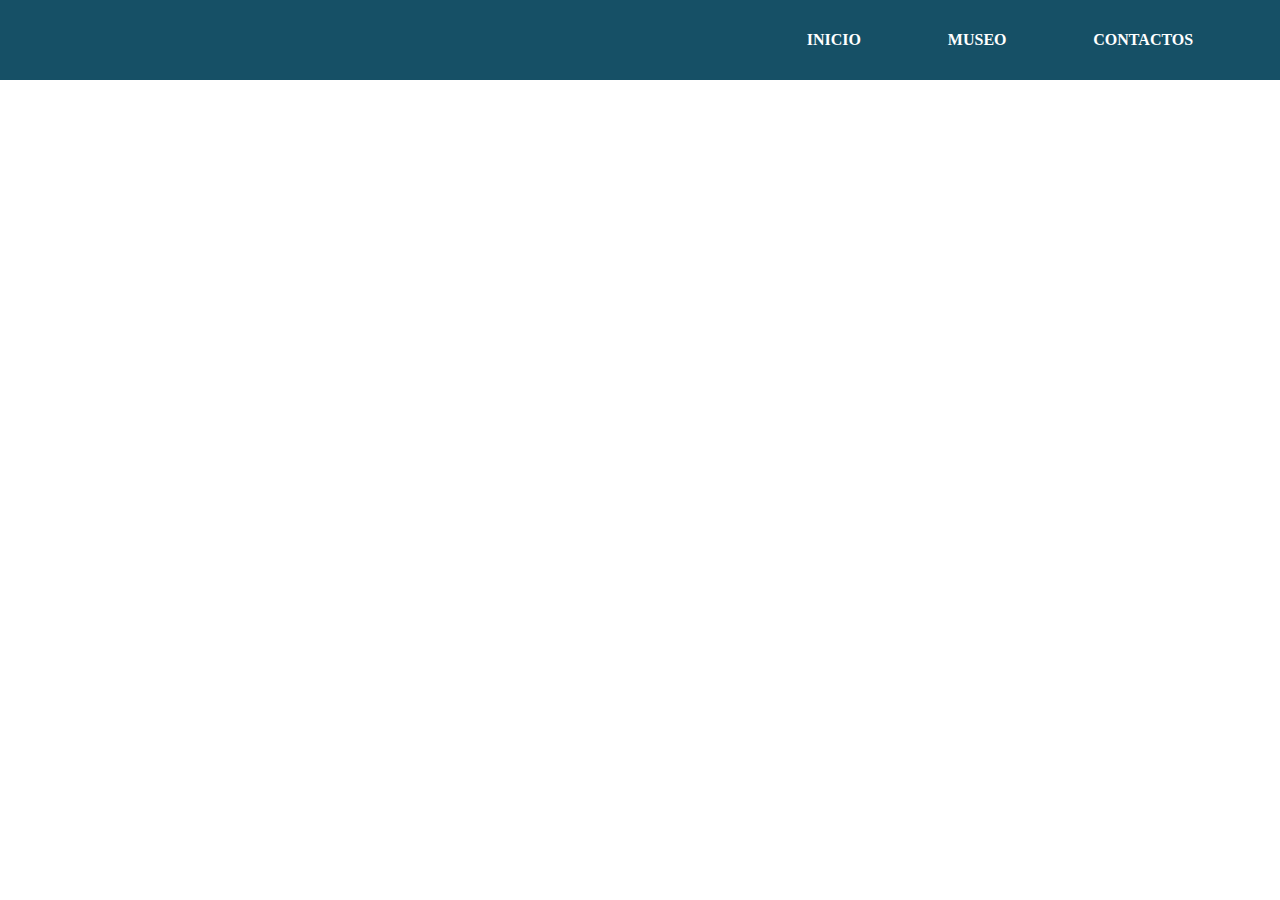
==== html/contactos.html @ c20d5df7 "agregando el header en el index, museos, contactos" ====
<!DOCTYPE html>
<html lang="en">
<head>
    <meta charset="UTF-8">
    <meta name="viewport" content="width=device-width, initial-scale=1.0">
    <title>Document</title>
    <link rel="stylesheet" href="../css/contactos.css">
</head>
<body>
    <header>
        <div class="header1">
            <img class="logo-header" src="../imagenes/unjuvirtual.png" alt="">
        </div>
        <div class="header2">
            <a href="../html/index.html" class="link">INICIO</a>
            <a href="../html/museo.html" class="link">MUSEO</a>
            <a href="../html/contactos.html" class="link">CONTACTOS</a>
        </div>
    </header>
    <br>
</body>
</html>
---- css/contactos.css ----
*{
    margin: 0px;
    padding: 0px;
}
header{
    display: flex;
    align-items: center;
    justify-content: space-between;
    height: 80px;
    background: #165066;
}

.header1 .logo-header{
   height: 80px;
}

.header2{
    display: flex;
    align-items: center;
    justify-content: space-evenly;
    width: 550px;
    height: 45px;
    margin: 5px;
}

.link{
    text-decoration: none;
    color: white;
    padding: 5px;
    font-weight: 800;
}
.link:hover{
    border-bottom: solid 2px black;
    transform: translateY(10px);
    transition: 0.8s;
}
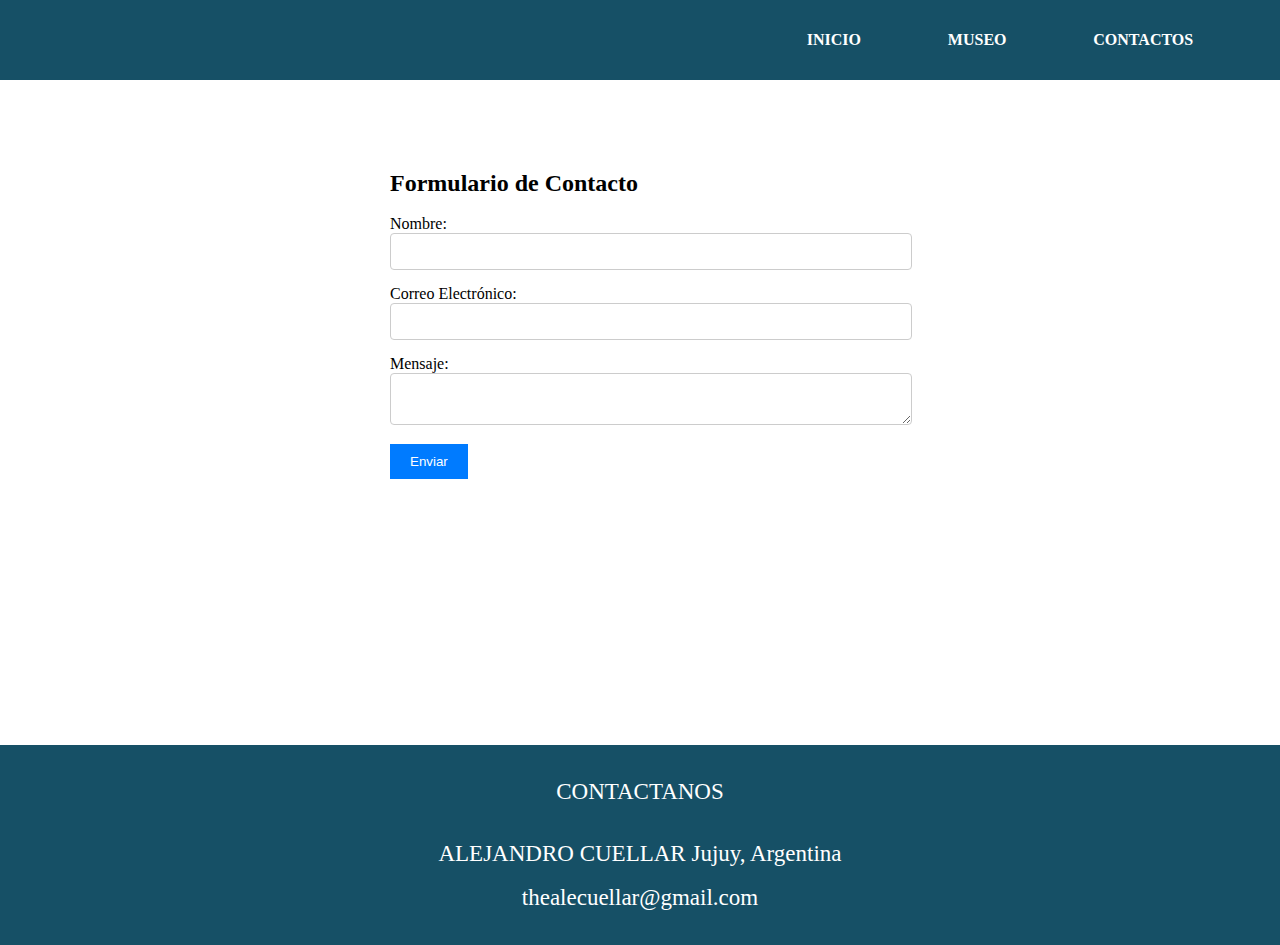
==== commit efebfb4f: "agregando formulario y estilos" ====
--- a/html/contactos.html
+++ b/html/contactos.html
@@ -17,6 +17,32 @@
             <a href="../html/contactos.html" class="link">CONTACTOS</a>
         </div>
     </header>
-    <br>
+    <br><br><br><br><br>
+    <article>
+        <section>
+            <h2>Formulario de Contacto</h2>
+            <br>
+            <form id="contactForm">
+                <label for="name">Nombre:</label>
+                <input type="text" id="name" name="name" required><br>
+
+                <label for="email">Correo Electrónico:</label>
+                <input type="email" id="email" name="email" required><br>
+
+                <label for="message">Mensaje:</label>
+                <textarea id="message" name="message" required></textarea><br>
+
+                <button type="submit">Enviar</button>
+            </form>
+        </section>
+    </article>
+    <br><br><br><br><br>
+    <footer>
+        <p class="footer1">CONTACTANOS</p>
+        <br><br>
+        <p  class="footer1" >ALEJANDRO CUELLAR Jujuy, Argentina</p>
+        <br>
+        <p  class="footer1">thealecuellar@gmail.com</p>
+    </footer>
 </body>
 </html>--- a/css/contactos.css
+++ b/css/contactos.css
@@ -33,4 +33,46 @@
     border-bottom: solid 2px black;
     transform: translateY(10px);
     transition: 0.8s;
+}
+article{
+    display: flex;
+    flex-direction: column;
+    align-items: center;
+    height: 485px;
+}
+form {
+    width: 500px; 
+}
+input,textarea {
+    width: 100%;
+    padding: 10px;
+    margin-bottom: 15px;
+    border: 1px solid #ccc;
+    border-radius: 4px;
+}
+
+button {
+    background-color: #007bff;
+    color: #fff;
+    padding: 10px 20px;
+    border: none;
+    cursor: pointer;
+}
+
+button:hover {
+    background-color: #0056b3;
+}
+
+
+footer{
+    display: flex;
+    align-items: center;
+    justify-content: center;
+    flex-direction: column;
+    background: #165066;
+    height: 200px;
+}
+.footer1{
+    color: white;
+    font-size: 23px;
 }